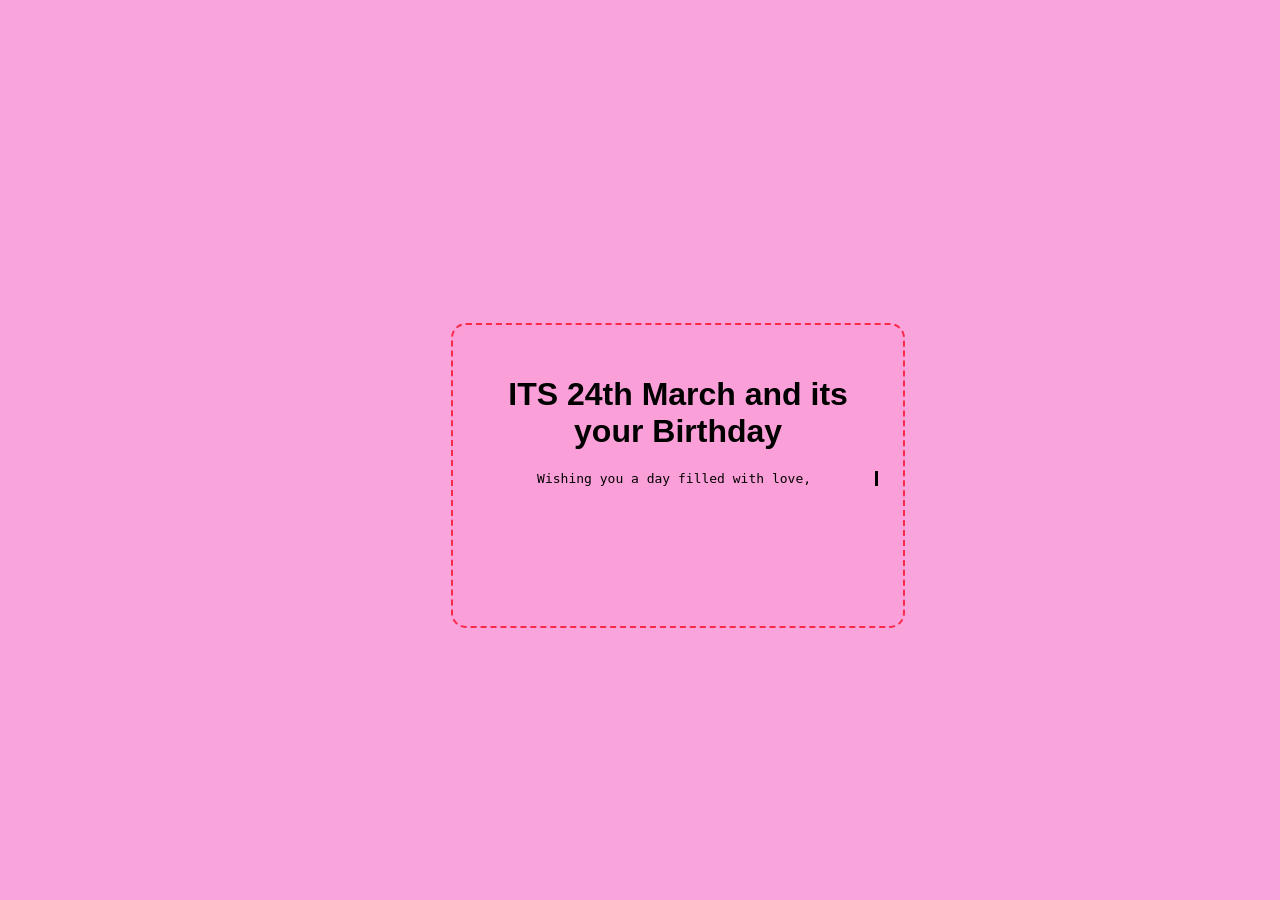
==== 2.html @ 6a176b25 "Add files via upload" ====
<!DOCTYPE html>
<head>
    <link rel="Stylesheet" href="2.css">
    <style>
    #typing {
      font-family: monospace;
      white-space: pre-line;
      border-right: 3px solid black;
      padding-right: 5px;
      animation: blink 0.7s infinite;
    }

    @keyframes blink {
      50% { border-color: transparent; }
    }
  </style>

</head>
<body>
    
    <div class="box">
        <h1 id="d1">ITS 24th March and its your Birthday</h1>
        <p id="typing"></p>
        <!--<img src="pngimg.com - rose_PNG66734.png" width="110%" height="100%" class="rose">-->
    </div>
    <script>
        const text = `Wishing you a day filled with love,
        laughter and all the things which makes you happy,
        let this year be more energetic and joyful than last year💫 and do the things which makes you happy ☺️,
        get blessed with your Parents and God, and enjoy your day with your friends and family 🎊
        once again Wishing you a 
        Happiest Birthday Madam jiii 💖🫀`;

        let i = 0;

        function typeEffect() {
           if (i < text.length) {
               document.getElementById("typing").innerHTML += text.charAt(i);
               i++;
               setTimeout(typeEffect, 30);
           }
        }

typeEffect();
</script>
    
    
</body>
---- 2.css ----
body{
    background-color: rgb(249, 164, 218);
}

.box {
    font-family:'Trebuchet MS', 'Lucida Sans Unicode', 'Lucida Grande', 'Lucida Sans', Arial, sans-serif;
    border: 2px dashed rgba(247, 17, 44, 0.829) ;
    background: rgba(252, 157, 217, 0.6);
    padding: 30px;
    border-radius: 15px;
    text-align: chite;
    width: 80%;
    max-width: 400px;
    margin-left: 5%;
    margin-top: 4%;
    padding-bottom: 10%;
    padding-left: 2%;
    padding-right: 2%;
    text-align: center;
    
}
body {
    margin: 0;
    height: 100vh;
    margin-left: 1%;

    /* Center the box */
    display: flex;
    justify-content: center;
    align-items: center;

    /* Background */
    background-image: url("f36f9048-be0f-4c55-a4e0-57d1e43a70e5.jpg");
    background-size: cover;
    background-position: center;

    font-family: Arial, sans-serif;
}
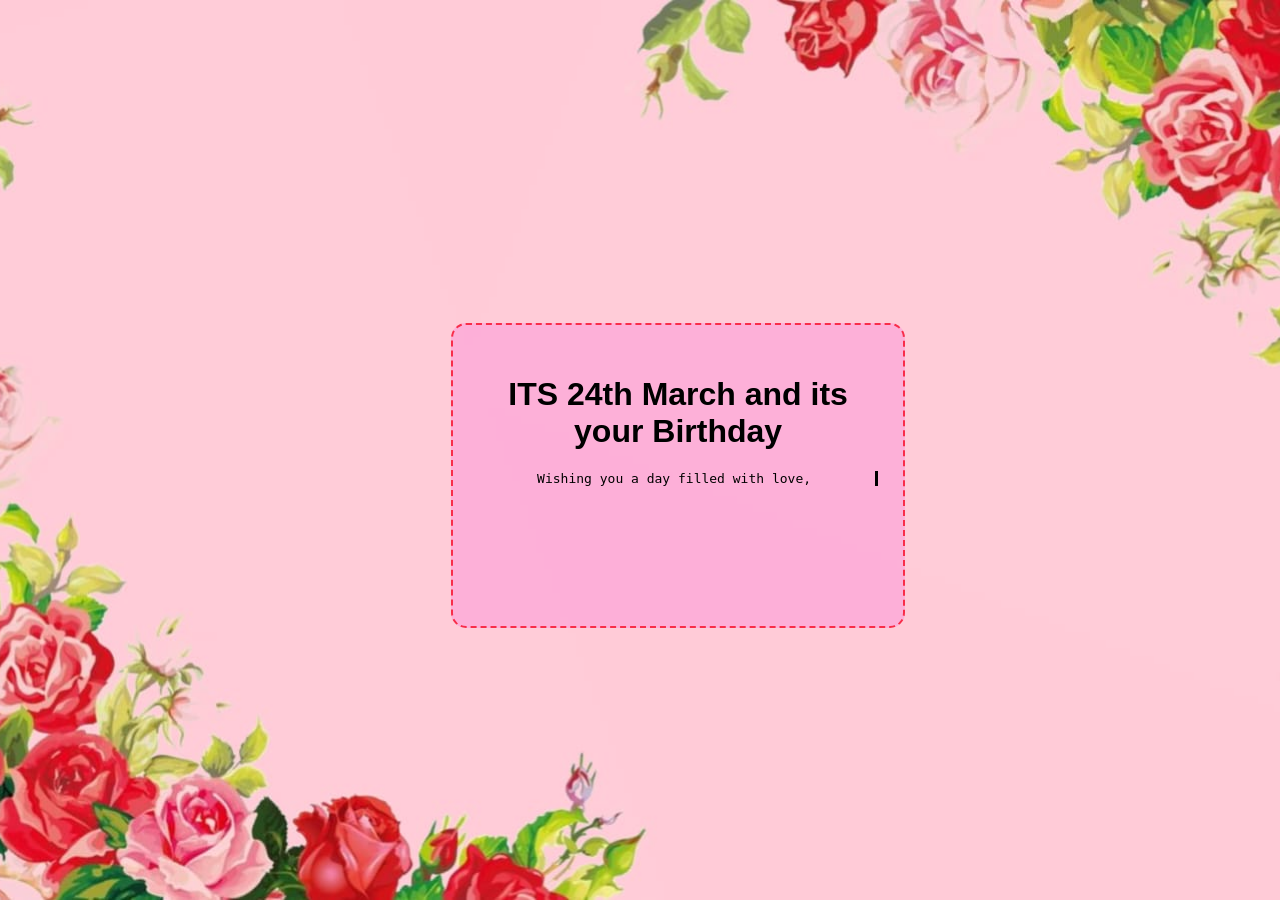
==== commit 22804839: "Update 2.html" ====
--- a/2.html
+++ b/2.html
@@ -1,5 +1,6 @@
 <!DOCTYPE html>
 <head>
+    <meta name="viewport" content="width=device-width, initial-scale=1.0">
     <link rel="Stylesheet" href="2.css">
     <style>
     #typing {
@@ -45,4 +46,4 @@
 </script>
     
     
-</body>+</body>
